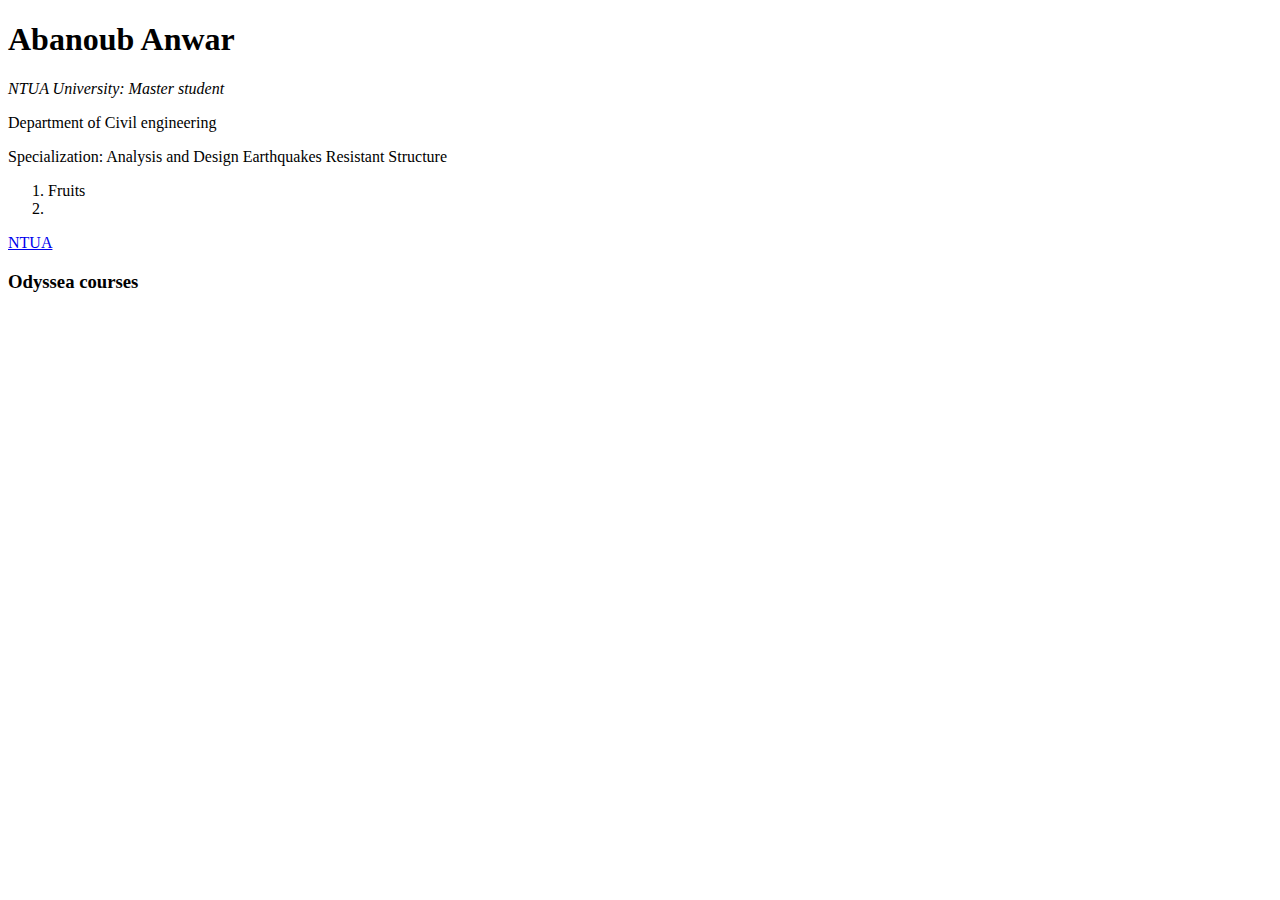
==== index.html @ b4095354 "Add files via upload" ====
<!DOCTYPE html>
<html lang="en">
  <head>
    <meta charset="UTF-8" />
    <meta name="viewport" content="width=device-width, initial-scale=1.0" />
    <title>Document</title>
  </head>
  <body>
    <h1>Abanoub Anwar</h1>
    <p><i>NTUA University: Master student</i></p>
    <p>Department of Civil engineering</p>
    <p>Specialization: Analysis and Design Earthquakes Resistant Structure</p>

    <ol>
      <li>Fruits</li>
      <li></li>
    </ol>
    <a href="http://www.ntua.gr/">NTUA</a>
<h3>Odyssea courses</h3>
<ul type='square'></ul>

</body>

</html>
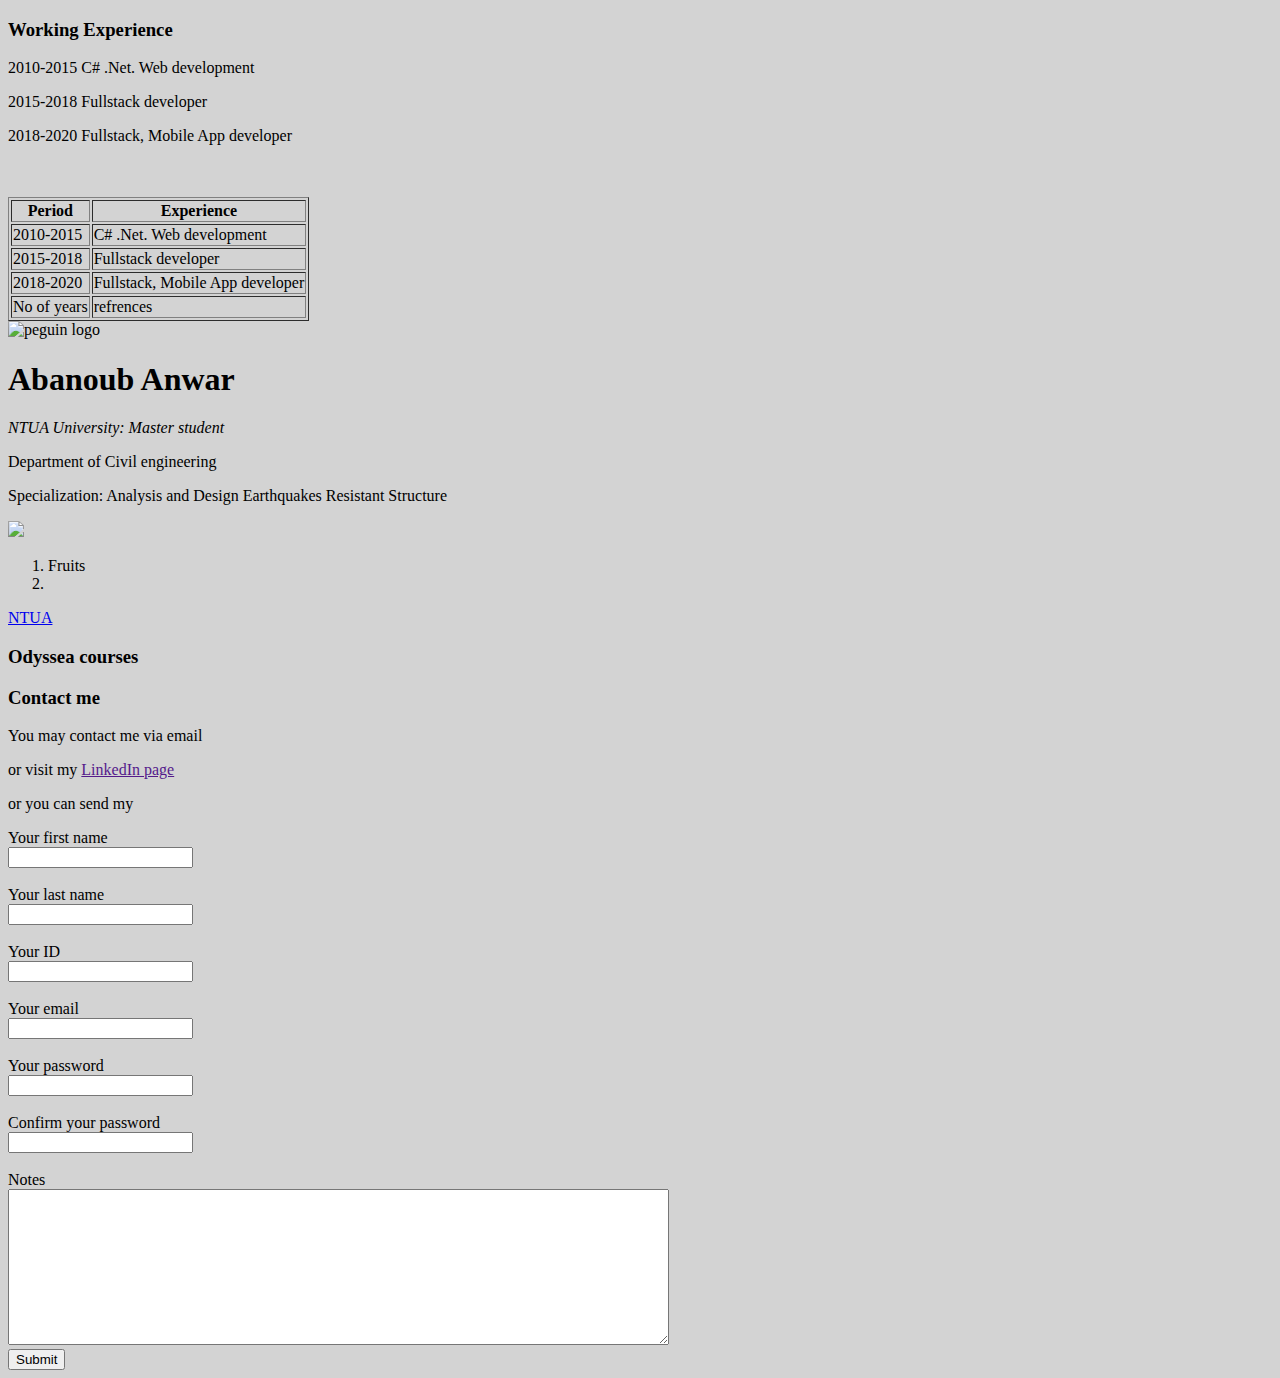
==== commit e940f2b9: "Contact me" ====
--- a/index.html
+++ b/index.html
@@ -5,20 +5,86 @@
     <meta name="viewport" content="width=device-width, initial-scale=1.0" />
     <title>Document</title>
   </head>
-  <body>
+  <body style="background-color: lightgray" ;>
+    <h3>Working Experience</h3>
+    <p>2010-2015 C# .Net. Web development</p>
+    <p>2015-2018 Fullstack developer</p>
+    <p>2018-2020 Fullstack, Mobile App developer</p>
+    <br /><br />
+    <table border="1">
+      <thead>
+        <tr>
+          <th>Period</th>
+          <th>Experience</th>
+        </tr>
+      </thead>
+      <tbody>
+        <tr>
+          <td>2010-2015</td>
+          <td>C# .Net. Web development</td>
+        </tr>
+
+        <tr>
+          <td>2015-2018</td>
+          <td>Fullstack developer</td>
+        </tr>
+
+        <tr>
+          <td>2018-2020</td>
+          <td>Fullstack, Mobile App developer</td>
+        </tr>
+      </tbody>
+      <tfoot>
+        <tr>
+          <td>No of years</td>
+          <td>refrences</td>
+        </tr>
+      </tfoot>
+    </table>
+    <img src="image/peguin.jpg" alt="peguin logo" />
     <h1>Abanoub Anwar</h1>
     <p><i>NTUA University: Master student</i></p>
     <p>Department of Civil engineering</p>
     <p>Specialization: Analysis and Design Earthquakes Resistant Structure</p>
-
+    <img
+      src="https://ih1.redbubble.net/image.571460881.4601/fposter,small,wall_texture,product,750x1000.u4.jpg"
+    />
     <ol>
       <li>Fruits</li>
       <li></li>
     </ol>
     <a href="http://www.ntua.gr/">NTUA</a>
-<h3>Odyssea courses</h3>
-<ul type='square'></ul>
+    <h3>Odyssea courses</h3>
+    <ul type="square"></ul>
 
-</body>
+    <h3>Contact me</h3>
+    <p>
+      You may contact me via email <a href="mailto:abanoubanwar0@gmail.com"></a>
+    </p>
+    <p>or visit my <a href="">LinkedIn page</a></p>
+    <p>or you can send my</p>
 
+    <form action="mailto:abanooubanwar0@gmail.com" method="POST" enctype="text/plain">
+      <label>Your first name</label>
+      <br />
+      <input type="text" />
+      <br /><br />
+      <label>Your last name</label>
+      <br />
+      <input type="text" />
+      <br /><br />
+      <label>Your ID</label> <br />
+      <input type="text" name="UserID" /> <br /><br />
+      <label>Your email</label> <br />
+      <input type="text" name="Userpass"/> <br /><br />
+      <label>Your password</label> <br />
+      <input type="password" /> <br /><br />
+      <label>Confirm your password</label> <br />
+      <input type="password" /> <br /><br />
+      <label>Notes</label> <br />
+      <textarea rows="10" cols="80" name="contactComments"></textarea><br />
+
+      <input type="submit" />
+    </form>
+  </body>
 </html>
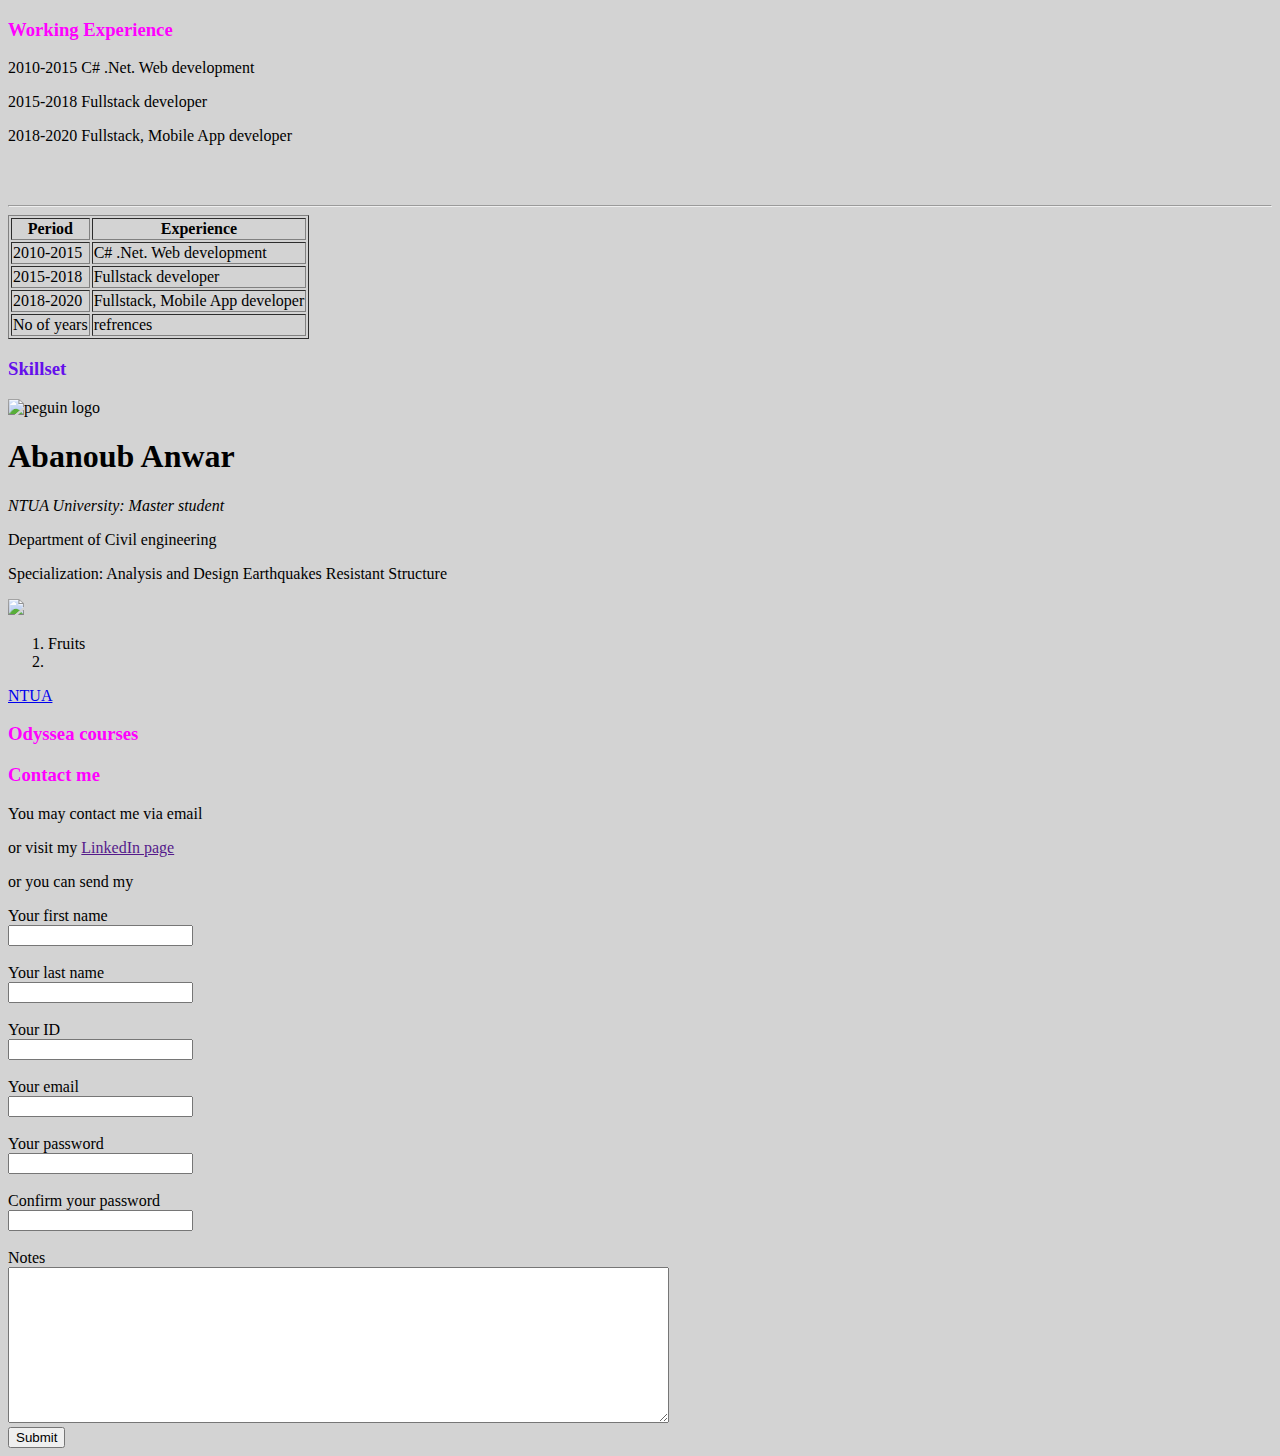
==== commit abf61d82: "helll" ====
--- a/index.html
+++ b/index.html
@@ -4,6 +4,24 @@
     <meta charset="UTF-8" />
     <meta name="viewport" content="width=device-width, initial-scale=1.0" />
     <title>Document</title>
+  
+  <style>
+
+body {
+
+  background-color: lightseagreen;
+}
+
+h3 {
+color: fuchsia;
+
+}
+
+
+
+  </style>
+  
+  
   </head>
   <body style="background-color: lightgray" ;>
     <h3>Working Experience</h3>
@@ -11,6 +29,7 @@
     <p>2015-2018 Fullstack developer</p>
     <p>2018-2020 Fullstack, Mobile App developer</p>
     <br /><br />
+    <hr>
     <table border="1">
       <thead>
         <tr>
@@ -41,6 +60,7 @@
         </tr>
       </tfoot>
     </table>
+    <h3 style="color: #6410eb">Skillset</h3>
     <img src="image/peguin.jpg" alt="peguin logo" />
     <h1>Abanoub Anwar</h1>
     <p><i>NTUA University: Master student</i></p>
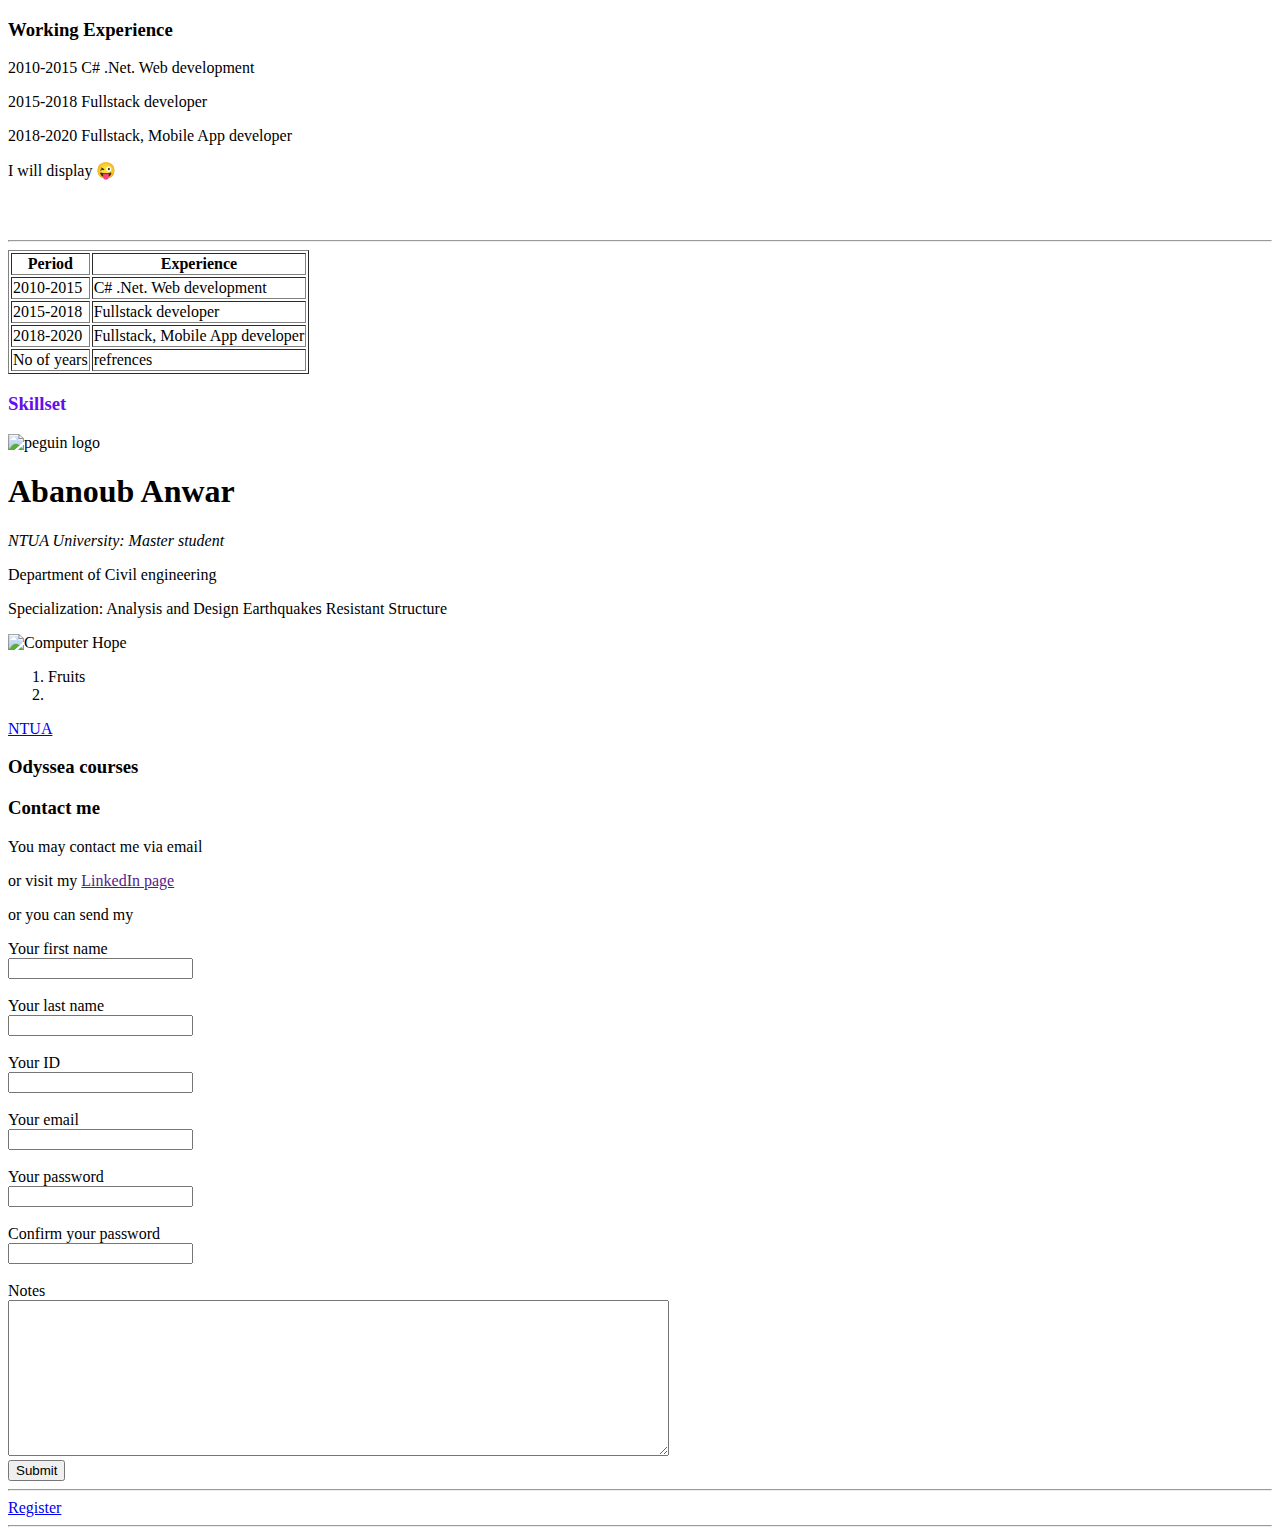
==== commit 2bc7d2f7: "Mini Market" ====
--- a/index.html
+++ b/index.html
@@ -3,33 +3,22 @@
   <head>
     <meta charset="UTF-8" />
     <meta name="viewport" content="width=device-width, initial-scale=1.0" />
-    <title>Document</title>
+    <title>Index</title>
+
   
-  <style>
-
-body {
-
-  background-color: lightseagreen;
-}
-
-h3 {
-color: fuchsia;
-
-}
+<link rel="stylesheet" href="style.css" >
 
 
 
-  </style>
-  
-  
   </head>
-  <body style="background-color: lightgray" ;>
+  <body>
     <h3>Working Experience</h3>
     <p>2010-2015 C# .Net. Web development</p>
     <p>2015-2018 Fullstack developer</p>
     <p>2018-2020 Fullstack, Mobile App developer</p>
+    <p>I will display &#x1F61C;</p>
     <br /><br />
-    <hr>
+    <hr />
     <table border="1">
       <thead>
         <tr>
@@ -61,13 +50,16 @@
       </tfoot>
     </table>
     <h3 style="color: #6410eb">Skillset</h3>
-    <img src="image/peguin.jpg" alt="peguin logo" />
+    <img src="image/peguin.jpg" width="200" height="400" alt="peguin logo" />
     <h1>Abanoub Anwar</h1>
     <p><i>NTUA University: Master student</i></p>
     <p>Department of Civil engineering</p>
     <p>Specialization: Analysis and Design Earthquakes Resistant Structure</p>
     <img
       src="https://ih1.redbubble.net/image.571460881.4601/fposter,small,wall_texture,product,750x1000.u4.jpg"
+      width="200"
+      height="400"
+      alt="Computer Hope"
     />
     <ol>
       <li>Fruits</li>
@@ -84,7 +76,11 @@
     <p>or visit my <a href="">LinkedIn page</a></p>
     <p>or you can send my</p>
 
-    <form action="mailto:abanooubanwar0@gmail.com" method="POST" enctype="text/plain">
+    <form
+      action="mailto:abanooubanwar0@gmail.com"
+      method="POST"
+      enctype="text/plain"
+    >
       <label>Your first name</label>
       <br />
       <input type="text" />
@@ -96,7 +92,7 @@
       <label>Your ID</label> <br />
       <input type="text" name="UserID" /> <br /><br />
       <label>Your email</label> <br />
-      <input type="text" name="Userpass"/> <br /><br />
+      <input type="text" name="Userpass" /> <br /><br />
       <label>Your password</label> <br />
       <input type="password" /> <br /><br />
       <label>Confirm your password</label> <br />
@@ -106,5 +102,9 @@
 
       <input type="submit" />
     </form>
+  <hr/>
+    <a href="Contact-me.html">Register</a>
+    <hr/>
+
   </body>
 </html>
